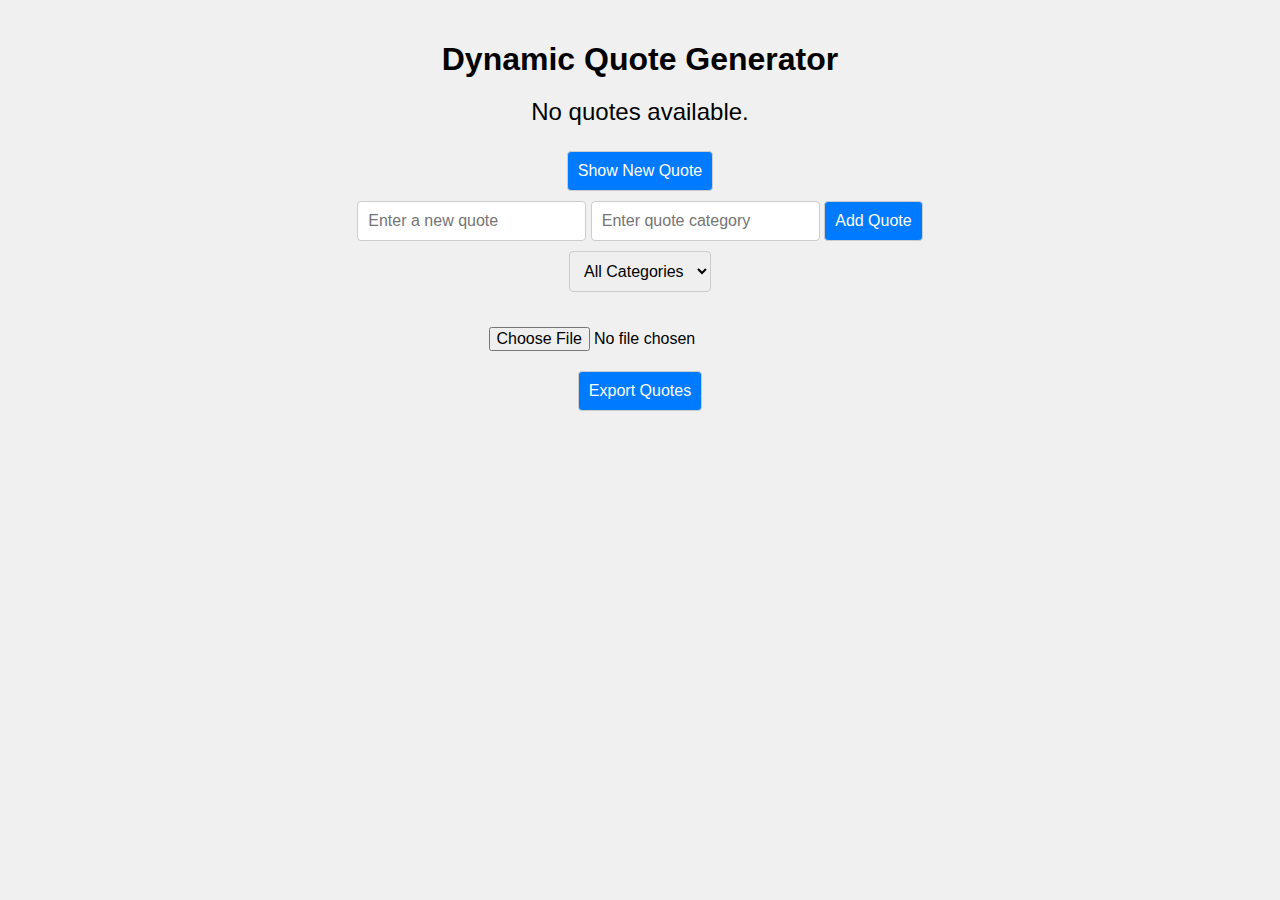
==== dom-manipulation/index.html @ 4eacd862 "I updated dom-mainitulation name" ====
<!DOCTYPE html>
<html lang="en">
<head>
    <meta charset="UTF-8">
    <meta name="viewport" content="width=device-width, initial-scale=1.0">
    <title>Dynamic Quote Generator</title>
    <link rel="stylesheet" href="styles.css">
</head>
<body>
    <h1>Dynamic Quote Generator</h1>
    <div id="quoteDisplay"></div>
    <button id="newQuote">Show New Quote</button>
    
    <div>
        <input id="newQuoteText" type="text" placeholder="Enter a new quote">
        <input id="newQuoteCategory" type="text" placeholder="Enter quote category">
        <button id="addQuoteBtn">Add Quote</button>
    </div>
    
    <select id="categoryFilter" onchange="filterQuotes()">
        <option value="all">All Categories</option>
    </select>

    <input type="file" id="importFile" accept=".json" onchange="importFromJsonFile(event)">
    <button id="exportBtn">Export Quotes</button>
    
    <script src="script.js"></script>
</body>
</html>
---- dom-manipulation/styles.css ----
body {
    font-family: Arial, sans-serif;
    background-color: #f0f0f0;
    display: flex;
    flex-direction: column;
    align-items: center;
    padding: 20px;
    margin: 0;
}

h1 {
    margin-bottom: 20px;
}

#quoteDisplay {
    margin-bottom: 20px;
    font-size: 1.5em;
    text-align: center;
}

input, button, select {
    margin: 5px 0;
    padding: 10px;
    font-size: 1em;
    border-radius: 4px;
    border: 1px solid #ccc;
}

button {
    background-color: #007bff;
    color: white;
    cursor: pointer;
}

button:hover {
    background-color: #0056b3;
}

select {
    margin-bottom: 20px;
}

input[type="file"] {
    border: none;
}
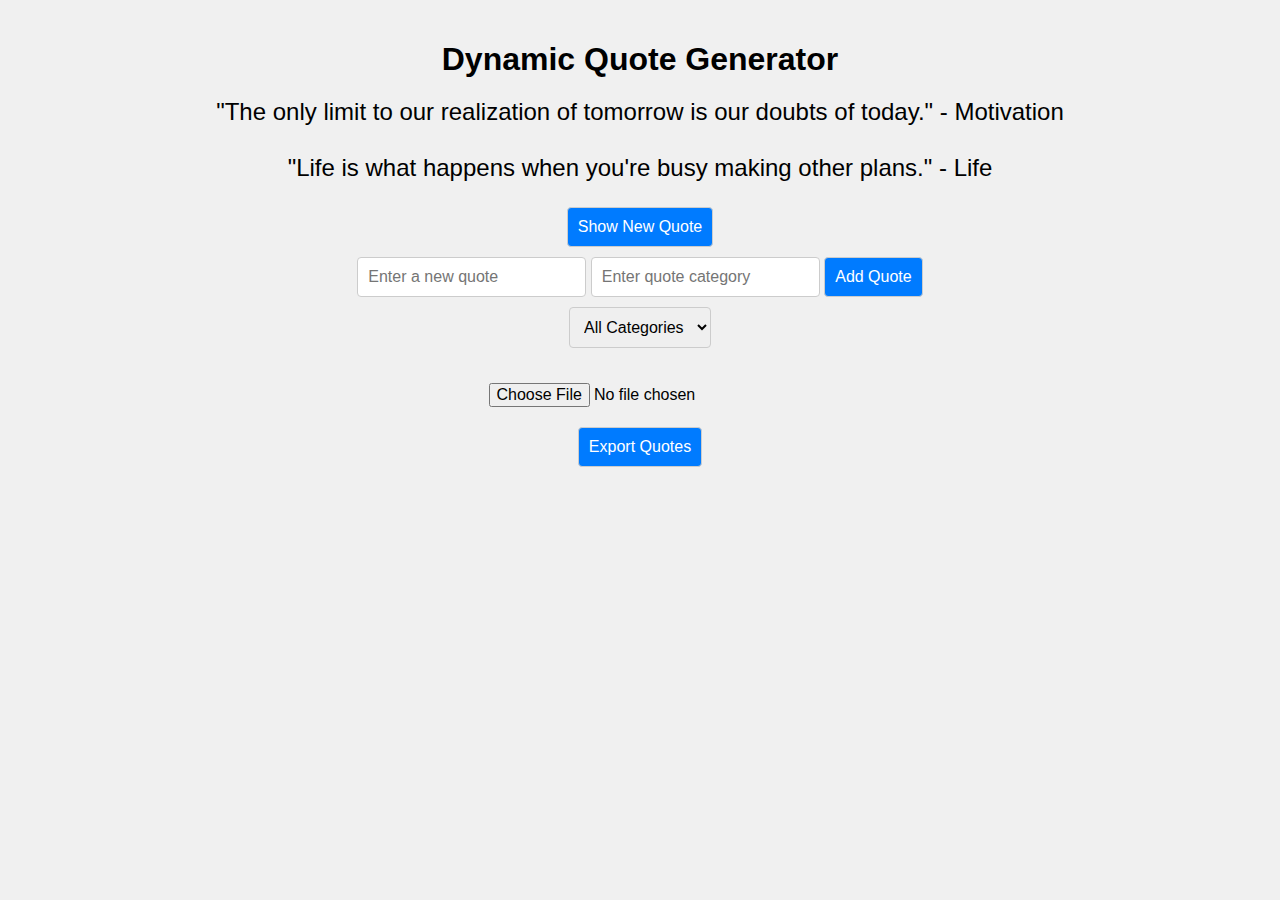
==== commit 45e25c13: "I updated htmls and javascripts" ====
--- a/dom-manipulation/index.html
+++ b/dom-manipulation/index.html
@@ -10,7 +10,11 @@
     <h1>Dynamic Quote Generator</h1>
     <div id="quoteDisplay"></div>
     <button id="newQuote">Show New Quote</button>
-    
+    <div id="notification" style="display: none; background-color: yellow; padding: 10px; margin-top: 10px;">
+        <span id="notificationMessage"></span>
+        <button onclick="closeNotification()">Close</button>
+      </div>
+      
     <div>
         <input id="newQuoteText" type="text" placeholder="Enter a new quote">
         <input id="newQuoteCategory" type="text" placeholder="Enter quote category">
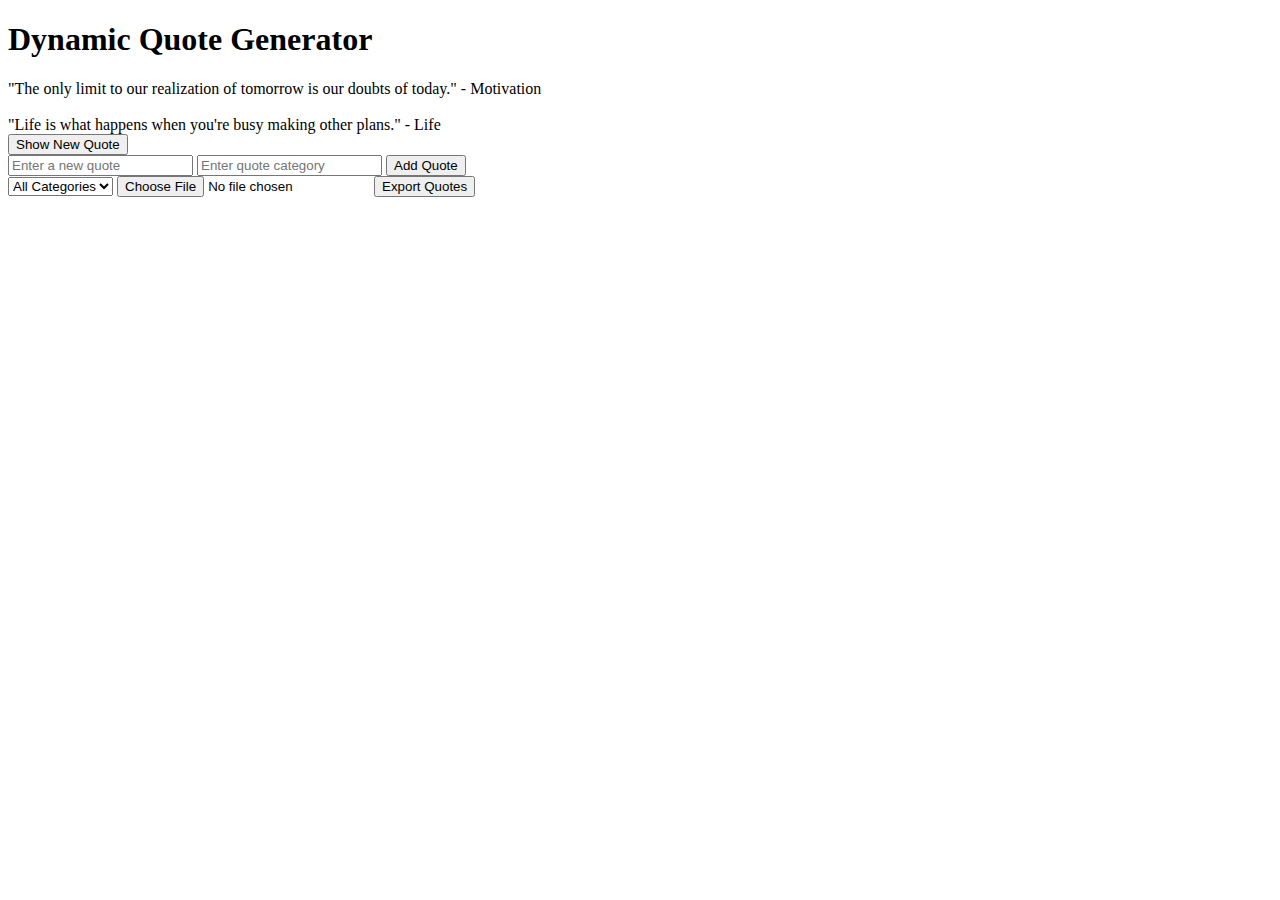
==== commit c2684484: "I updated javascript and html" ====
--- a/dom-manipulation/index.html
+++ b/dom-manipulation/index.html
@@ -1,33 +1,28 @@
 <!DOCTYPE html>
 <html lang="en">
 <head>
-    <meta charset="UTF-8">
-    <meta name="viewport" content="width=device-width, initial-scale=1.0">
-    <title>Dynamic Quote Generator</title>
-    <link rel="stylesheet" href="styles.css">
+  <meta charset="UTF-8">
+  <meta name="viewport" content="width=device-width, initial-scale=1.0">
+  <title>Dynamic Quote Generator</title>
 </head>
 <body>
-    <h1>Dynamic Quote Generator</h1>
-    <div id="quoteDisplay"></div>
-    <button id="newQuote">Show New Quote</button>
-    <div id="notification" style="display: none; background-color: yellow; padding: 10px; margin-top: 10px;">
-        <span id="notificationMessage"></span>
-        <button onclick="closeNotification()">Close</button>
-      </div>
-      
-    <div>
-        <input id="newQuoteText" type="text" placeholder="Enter a new quote">
-        <input id="newQuoteCategory" type="text" placeholder="Enter quote category">
-        <button id="addQuoteBtn">Add Quote</button>
-    </div>
-    
-    <select id="categoryFilter" onchange="filterQuotes()">
-        <option value="all">All Categories</option>
-    </select>
-
-    <input type="file" id="importFile" accept=".json" onchange="importFromJsonFile(event)">
-    <button id="exportBtn">Export Quotes</button>
-    
-    <script src="script.js"></script>
+  <h1>Dynamic Quote Generator</h1>
+  <div id="quoteDisplay"></div>
+  <button id="newQuote">Show New Quote</button>
+  <div>
+    <input id="newQuoteText" type="text" placeholder="Enter a new quote" />
+    <input id="newQuoteCategory" type="text" placeholder="Enter quote category" />
+    <button onclick="addQuote()">Add Quote</button>
+  </div>
+  <select id="categoryFilter" onchange="filterQuotes()">
+    <option value="all">All Categories</option>
+  </select>
+  <input type="file" id="importFile" accept=".json" onchange="importFromJsonFile(event)" />
+  <button onclick="exportToJsonFile()">Export Quotes</button>
+  <div id="notification" style="display: none; background-color: yellow; padding: 10px; margin-top: 10px;">
+    <span id="notificationMessage"></span>
+    <button onclick="closeNotification()">Close</button>
+  </div>
+  <script src="script.js"></script>
 </body>
 </html>
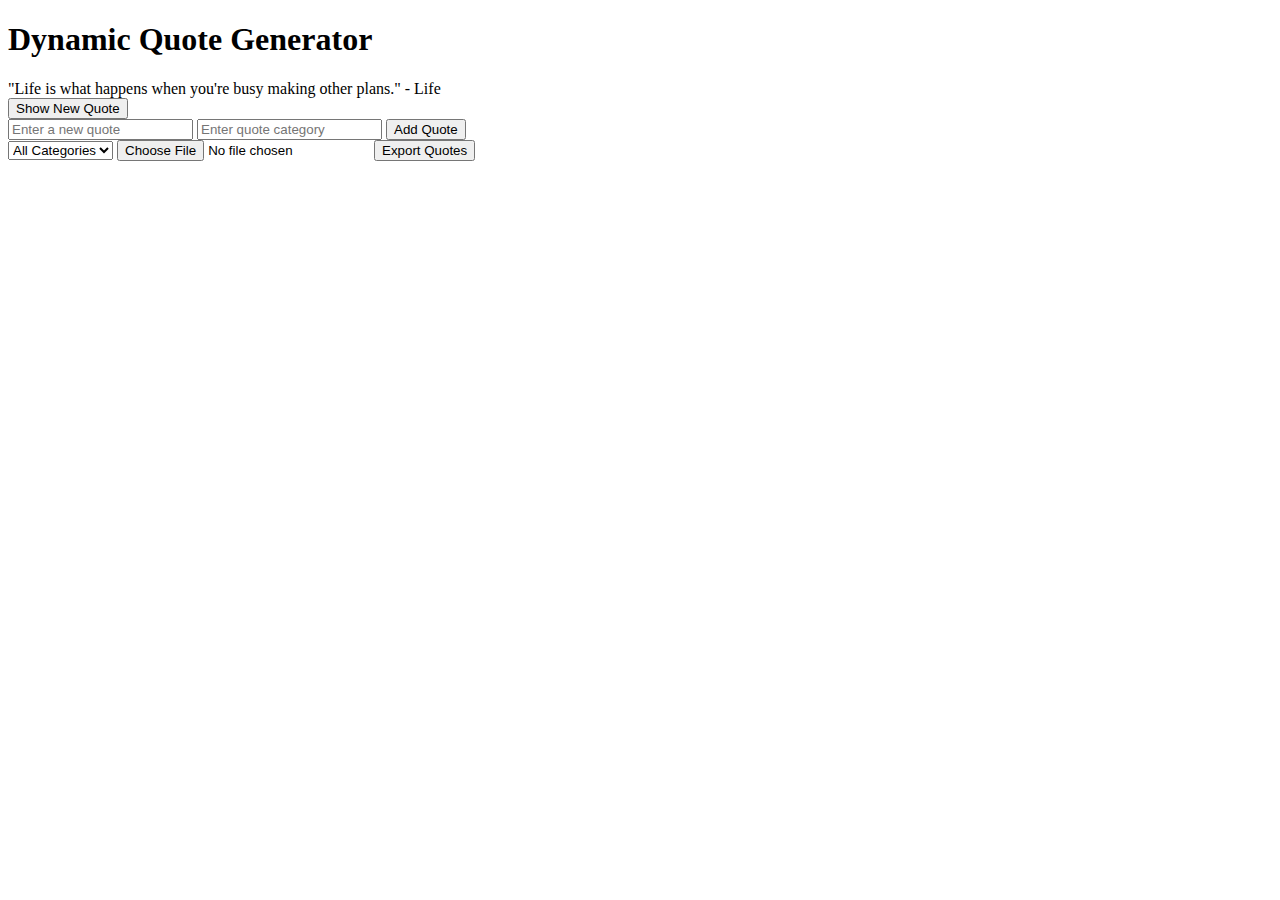
==== commit d062a542: "I updated javascript and html files" ====
--- a/dom-manipulation/index.html
+++ b/dom-manipulation/index.html
@@ -12,7 +12,7 @@
   <div>
     <input id="newQuoteText" type="text" placeholder="Enter a new quote" />
     <input id="newQuoteCategory" type="text" placeholder="Enter quote category" />
-    <button onclick="addQuote()">Add Quote</button>
+    <button id="addQuoteButton">Add Quote</button>
   </div>
   <select id="categoryFilter" onchange="filterQuotes()">
     <option value="all">All Categories</option>
